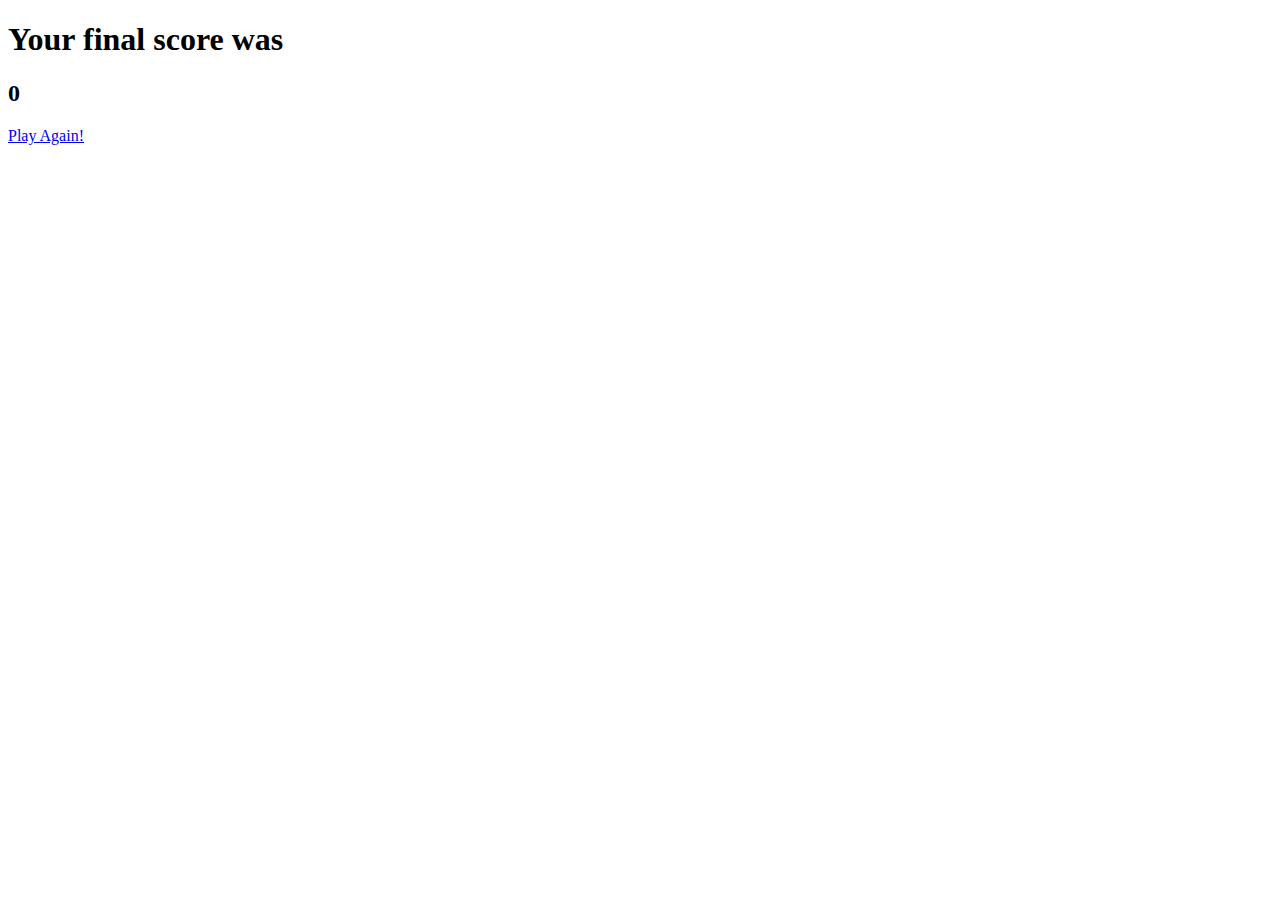
==== end.html @ 3b7ea511 "Added html skeleton for the end game page and made some styling adjustments" ====
<!DOCTYPE html>
<html lang="en">
<head>
    <meta charset="UTF-8">
    <meta http-equiv="X-UA-Compatible" content="IE=edge">
    <meta name="viewport" content="width=device-width, initial-scale=1.0">
    <title>Document</title>
    <link rel="stylesheet" href="end.css">
</head>
<body>
    <div class="container">
        <div id="endPage">
            <h1 id="finalScore">Your final score was </h1>
            <h2 id="finalScore">0</h2>
        </div>
        <a href="/game.html" class="btn">Play Again!</a>

    </div>
    <script src="end.js"></script>
</body>
</html>
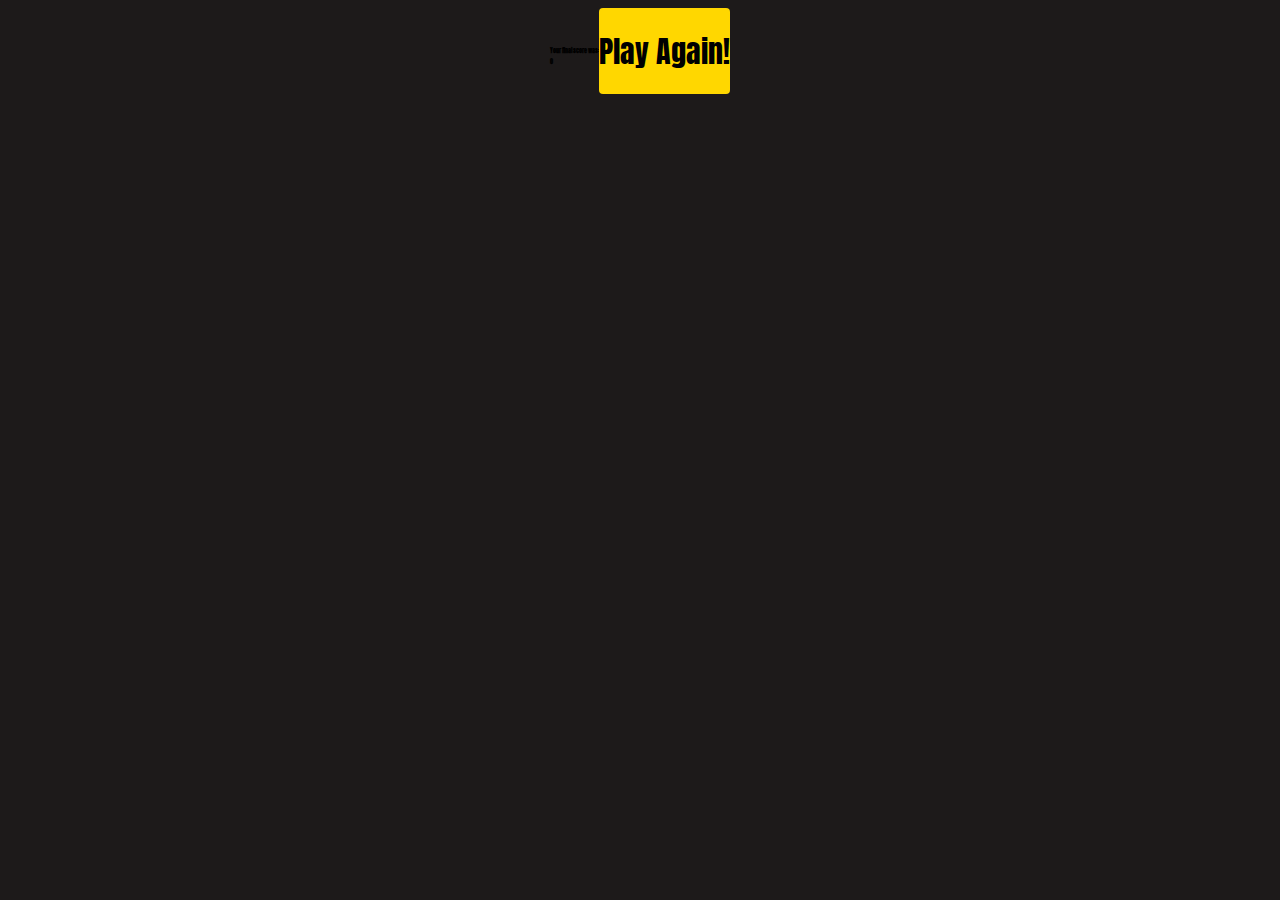
==== commit df850d22: "Completed styling of the trivia part of the game" ====
--- a/end.html
+++ b/end.html
@@ -10,10 +10,10 @@
 <body>
     <div class="container">
         <div id="endPage">
-            <h1 id="finalScore">Your final score was </h1>
+            <h1 id="finalScore">Your final score was: </h1>
             <h2 id="finalScore">0</h2>
         </div>
-        <a href="/game.html" class="btn">Play Again!</a>
+        <a href="game.html" class="btn">Play Again!</a>
 
     </div>
     <script src="end.js"></script>
--- a/end.css
+++ b/end.css
@@ -0,0 +1,37 @@
+@import url('https://fonts.googleapis.com/css2?family=Anton&display=swap');
+
+* {
+    font-size: 63%;
+    font-family: 'Anton', sans-serif;
+}
+
+body {
+    background-color: rgb(29,26,26)
+}
+
+.container {
+    display: flex;
+    justify-content: center;
+    align-items: center;
+    margin: 0 auto;
+}
+
+.btn {
+    font-size: 3rem;
+    text-align: center;
+    margin-bottom: 1rem;
+    padding: 2rem 0;
+    color: black;
+    background: gold;
+    border-radius: 4px;
+    text-decoration: none;
+}
+
+.btn:hover {
+    cursor: pointer;
+    box-shadow: -1px 4px 64px 0px rgba(255,215,0,0.75);
+    -webkit-box-shadow: -1px 4px 64px 0px rgba(255,215,0,0.75);
+    -moz-box-shadow: -1px 4px 64px 0px rgba(255,215,0,0.75);
+    transition: transform 150ms;
+    transform: scale(1.03);
+}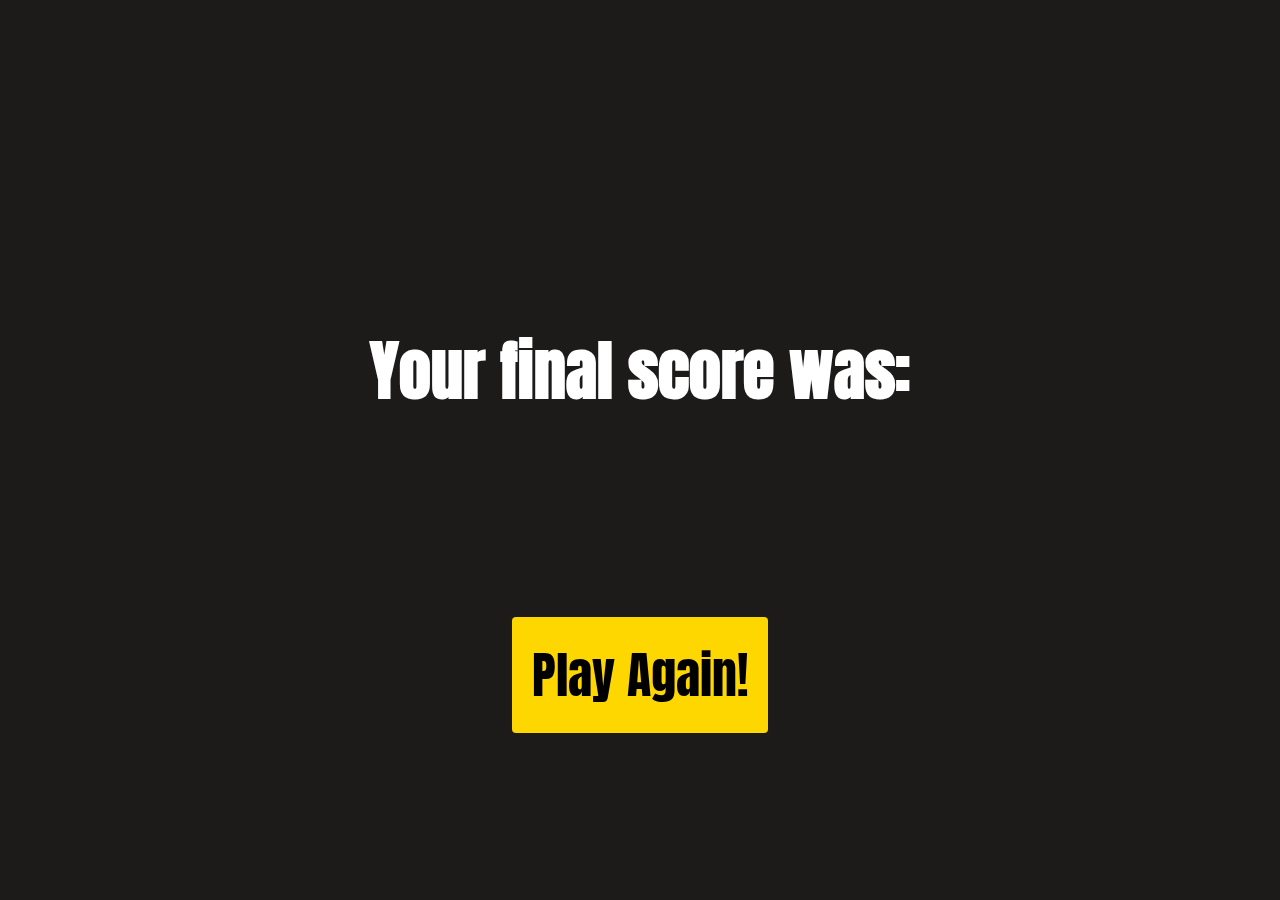
==== commit 32a237bc: "Finished styling end page, added localStorage feature for the highscore, and updated the README file" ====
--- a/end.html
+++ b/end.html
@@ -10,7 +10,7 @@
 <body>
     <div class="container">
         <div id="endPage">
-            <h1 id="finalScore">Your final score was: </h1>
+            <h1 id="finalScoreText">Your final score was: </h1>
             <h2 id="finalScore">0</h2>
         </div>
         <a href="game.html" class="btn">Play Again!</a>
--- a/end.css
+++ b/end.css
@@ -11,16 +11,17 @@
 
 .container {
     display: flex;
+    flex-direction: column;
     justify-content: center;
     align-items: center;
-    margin: 0 auto;
+    padding: 2rem;
 }
 
 .btn {
-    font-size: 3rem;
+    font-size: 5rem;
     text-align: center;
     margin-bottom: 1rem;
-    padding: 2rem 0;
+    padding: 2rem;
     color: black;
     background: gold;
     border-radius: 4px;
@@ -34,4 +35,20 @@
     -moz-box-shadow: -1px 4px 64px 0px rgba(255,215,0,0.75);
     transition: transform 150ms;
     transform: scale(1.03);
+}
+
+#endPage {
+    color: white;
+    font-size: 10rem;
+    margin-bottom: 5rem;
+    margin-top: 25rem;
+    display: flex;
+    flex-direction: column;
+    justify-content: center;
+    align-items: center;
+
+}
+
+.h2 {
+    justify-content: center;
 }